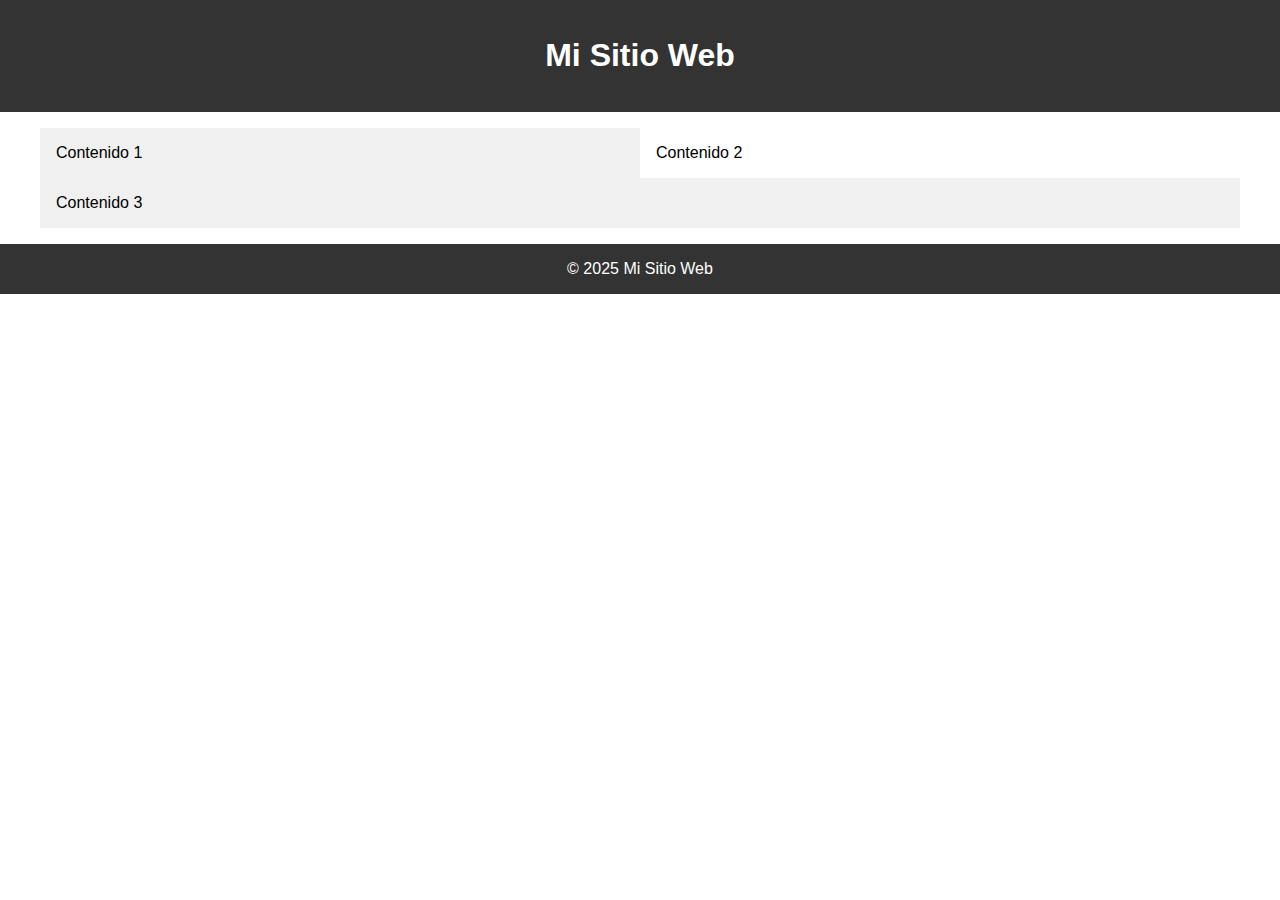
==== responsive.html @ e0068b5e "responsive" ====
<!DOCTYPE html>
<html lang="es">
  <head>
    <meta charset="UTF-8" />
    <meta name="viewport" content="width=device-width, initial-scale=1.0" />
    <title>Ejemplo Responsive</title>
    <style>
      /* Estilos base */
      body {
        margin: 0;
        font-family: sans-serif;
      }
      header,
      footer {
        background: #333;
        color: #fff;
        text-align: center;
        padding: 1rem;
      }
      .contenedor {
        display: flex;
        flex-wrap: wrap; /* permitir que las columnas bajen */
        max-width: 1200px;
        margin: auto; /* centrar el contenedor en pantallas grandes */
        padding: 1rem;
      }
      .columna {
        flex: 1 1 33%; /* tres columnas, cada una ~33% (1/3) del ancho */
        padding: 1rem;
      }
      .columna:nth-child(odd) {
        background: #f0f0f0;
      }
      /* Media query: pantallas medianas (tablet) */
      @media (max-width: 800px) {
        .contenedor {
          flex-wrap: nowrap;
        }
        .columna {
          flex: 1 1 50%; /* dos columnas de ~50% cada una */
        }
        body {
          background-color: aqua;
        }
      }

      /* Media query: pantallas pequeñas (móvil) */
      @media (max-width: 500px) {
        .contenedor {
          flex-direction: column; /* apilar columnas verticalmente */
        }
        .columna {
          flex: 1 1 100%; /* cada columna ocupa 100% del ancho (una por fila) */
        }
      }
    </style>
  </head>
  <body>
    <header>
      <h1>Mi Sitio Web</h1>
    </header>
    <main class="contenedor">
      <article class="columna">Contenido 1</article>
      <article class="columna">Contenido 2</article>
      <article class="columna">Contenido 3</article>
    </main>
    <footer>&copy; 2025 Mi Sitio Web</footer>
  </body>
</html>
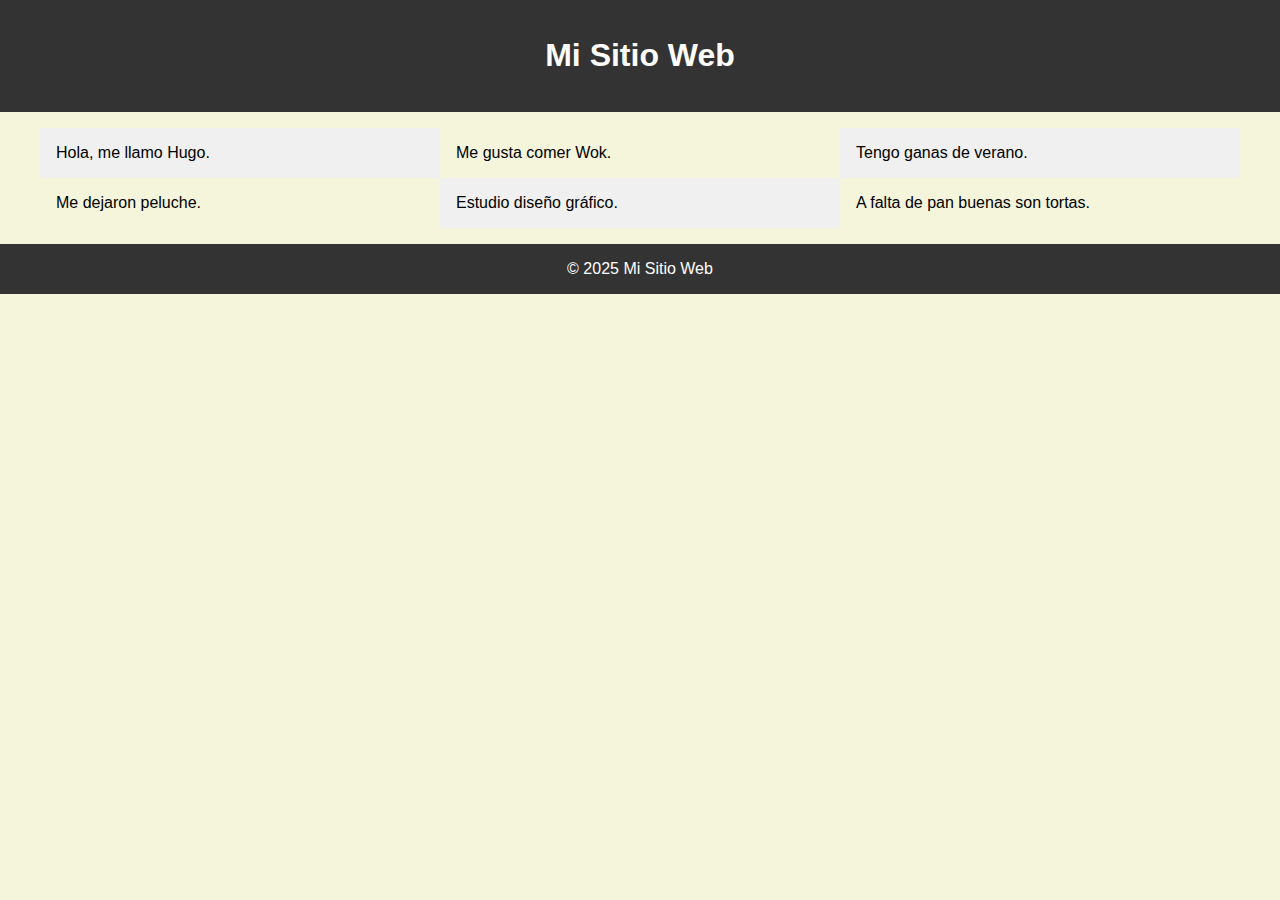
==== commit 54b53439: "responsive2" ====
--- a/responsive.html
+++ b/responsive.html
@@ -5,11 +5,13 @@
     <meta name="viewport" content="width=device-width, initial-scale=1.0" />
     <title>Ejemplo Responsive</title>
     <style>
-      /* Estilos base */
+      /* Estilos base (Mobile First) */
       body {
         margin: 0;
         font-family: sans-serif;
+        background-color: aquamarine;
       }
+
       header,
       footer {
         background: #333;
@@ -17,40 +19,49 @@
         text-align: center;
         padding: 1rem;
       }
+
       .contenedor {
         display: flex;
-        flex-wrap: wrap; /* permitir que las columnas bajen */
+        flex-wrap: wrap;
         max-width: 1200px;
-        margin: auto; /* centrar el contenedor en pantallas grandes */
+        margin: auto;
         padding: 1rem;
       }
+
       .columna {
-        flex: 1 1 33%; /* tres columnas, cada una ~33% (1/3) del ancho */
+        /*
+		Sintaxis: flex: [flex-grow] [flex-shrink] [flex-basis];
+		- flex-grow:    1 → permite que crezca para ocupar espacio disponible
+		- flex-shrink:  1 → permite que se reduzca si no cabe
+		- flex-basis: 100% → ancho base deseado para esta columna
+		En este caso: 1 columna por fila en móvil.
+	*/
+        flex: 1 1 100%;
+        box-sizing: border-box;
         padding: 1rem;
       }
+
       .columna:nth-child(odd) {
         background: #f0f0f0;
       }
       /* Media query: pantallas medianas (tablet) */
-      @media (max-width: 800px) {
-        .contenedor {
-          flex-wrap: nowrap;
-        }
+
+      /* Tablet (min-width: 600px) — 2 columnas */
+      @media (min-width: 600px) {
         .columna {
-          flex: 1 1 50%; /* dos columnas de ~50% cada una */
+          /* 2 columnas por fila: cada una ~50% del ancho */
+          flex: 1 1 50%;
         }
         body {
-          background-color: aqua;
+          background-color: beige;
         }
       }
 
-      /* Media query: pantallas pequeñas (móvil) */
-      @media (max-width: 500px) {
-        .contenedor {
-          flex-direction: column; /* apilar columnas verticalmente */
-        }
+      /* Desktop (min-width: 900px) — 3 columnas */
+      @media (min-width: 900px) {
         .columna {
-          flex: 1 1 100%; /* cada columna ocupa 100% del ancho (una por fila) */
+          /* 3 columnas por fila: cada una ~33.33% del ancho */
+          flex: 1 1 33.33%;
         }
       }
     </style>
@@ -60,9 +71,12 @@
       <h1>Mi Sitio Web</h1>
     </header>
     <main class="contenedor">
-      <article class="columna">Contenido 1</article>
-      <article class="columna">Contenido 2</article>
-      <article class="columna">Contenido 3</article>
+      <article class="columna">Hola, me llamo Hugo.</article>
+      <article class="columna">Me gusta comer Wok.</article>
+      <article class="columna">Tengo ganas de verano.</article>
+      <article class="columna">Me dejaron peluche.</article>
+      <article class="columna">Estudio diseño gráfico.</article>
+      <article class="columna">A falta de pan buenas son tortas.</article>
     </main>
     <footer>&copy; 2025 Mi Sitio Web</footer>
   </body>
